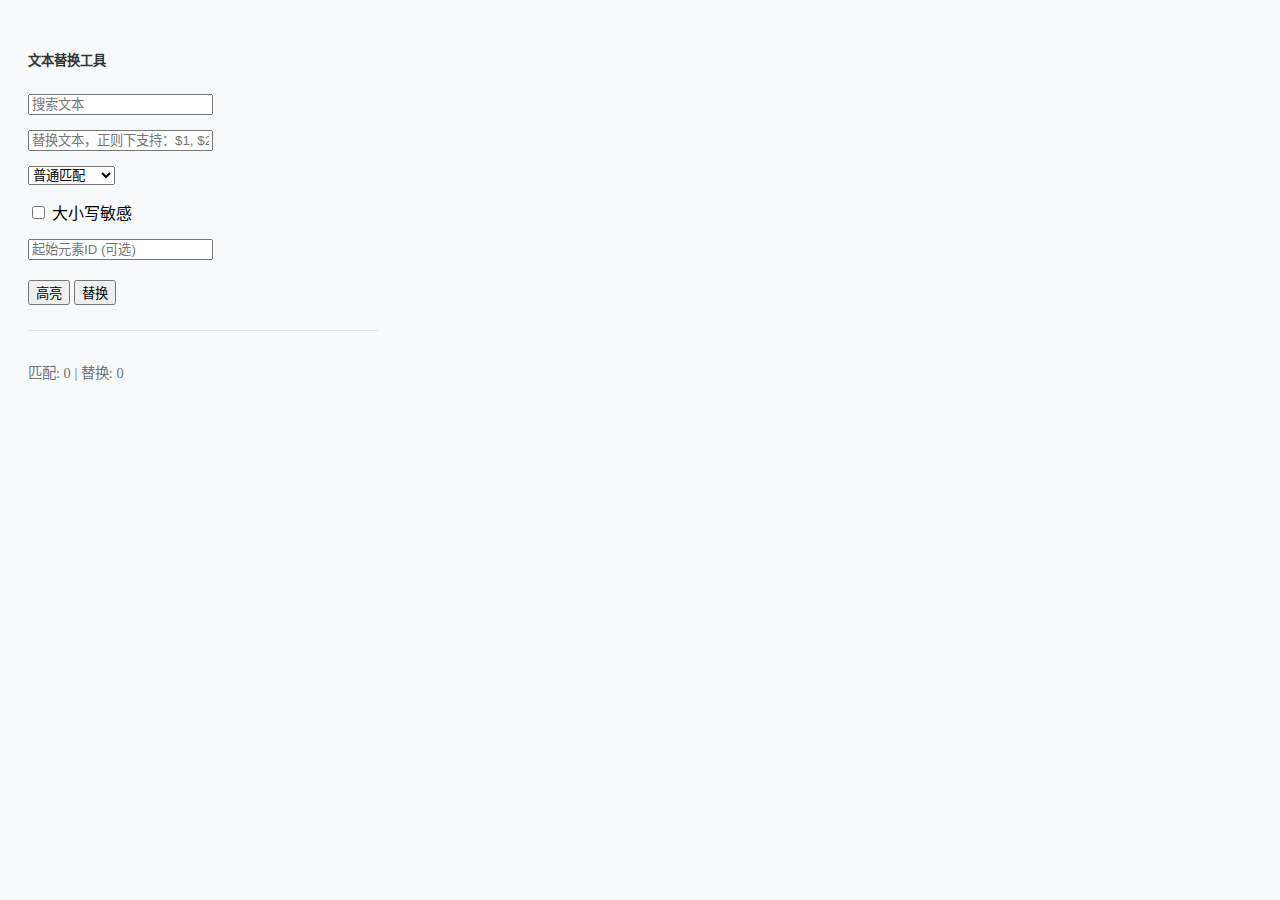
==== popup/popup.html @ f5e9fedb "Merge pull request #1 from shengyanli1982/dev" ====
<!DOCTYPE html>
<html lang="zh-CN">
    <head>
        <meta charset="UTF-8" />
        <meta name="viewport" content="width=device-width, initial-scale=1, shrink-to-fit=no" />
        <title>文本替换扩展</title>
        <link rel="stylesheet" href="bootstrap.min.css" />
        <link rel="stylesheet" href="popup.css" />
    </head>
    <body>
        <div class="container-fluid p-0">
            <h5 class="mb-3">文本替换工具</h5>
            <form>
                <div class="form-group">
                    <input type="text" class="form-control" id="searchText" placeholder="搜索文本" />
                </div>
                <div class="form-group">
                    <input
                        type="text"
                        class="form-control"
                        id="replaceText"
                        placeholder="替换文本，正则下支持：$1, $2, $3, ..."
                    />
                </div>
                <div class="form-group">
                    <select class="form-control" id="matchType">
                        <option value="normal">普通匹配</option>
                        <option value="regex">正则表达式</option>
                    </select>
                </div>
                <div class="form-check mb-3">
                    <input type="checkbox" class="form-check-input" id="caseSensitive" />
                    <label class="form-check-label" for="caseSensitive">大小写敏感</label>
                </div>
                <div class="form-group">
                    <input type="text" class="form-control" id="startElementId" placeholder="起始元素ID (可选)" />
                </div>
                <div class="btn-group d-flex mb-3" role="group">
                    <button type="button" class="btn btn-outline-primary" id="highlightButton">高亮</button>
                    <button type="button" class="btn btn-outline-primary" id="replaceButton">替换</button>
                </div>
            </form>
            <footer class="text-center">
                <p id="stats">匹配: 0 | 替换: 0</p>
            </footer>
        </div>

        <script src="jquery-3.6.4.min.js"></script>
        <script src="bootstrap.min.js"></script>
        <script src="popup.js"></script>
    </body>
</html>
---- popup/popup.css ----
body {
    width: 350px;
    padding: 20px;
    background-color: #f8f9fa;
}

h5 {
    color: #333;
    margin-bottom: 25px;
}

.form-group,
.form-check {
    margin-bottom: 15px;
}

.form-control:focus {
    border-color: #80bdff;
    box-shadow: 0 0 0 0.2rem rgba(0, 123, 255, 0.25);
}

.btn-group {
    width: 100%;
    margin-top: 20px;
    margin-bottom: 20px;
}

.btn-group .btn {
    flex: 1;
    transition: all 0.2s ease-in-out;
}

footer {
    margin-top: 25px;
    padding-top: 15px;
    border-top: 1px solid #dee2e6;
    font-size: 0.9em;
    color: #6c757d;
}
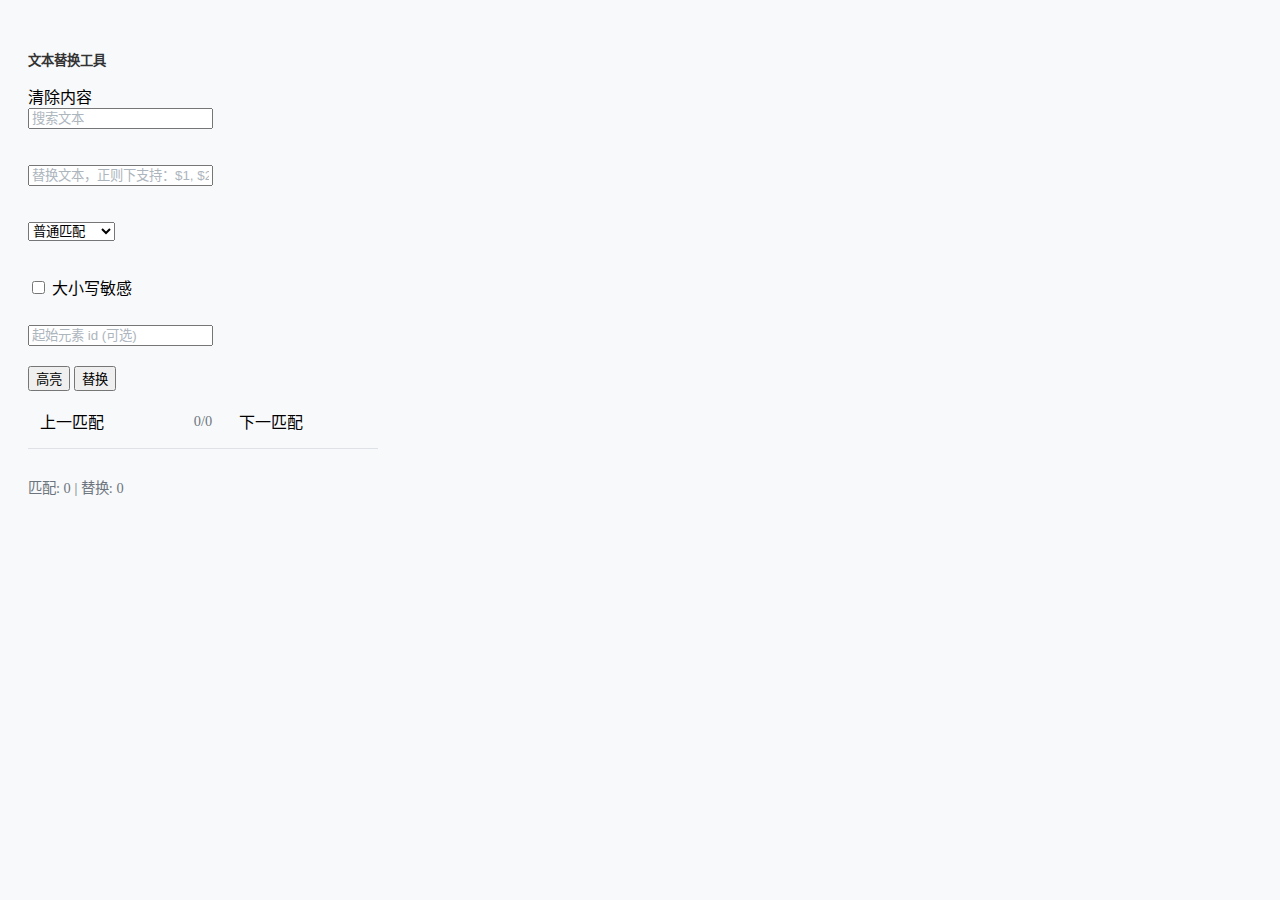
==== commit 89e0880f: "Optimize UI interface" ====
--- a/popup/popup.html
+++ b/popup/popup.html
@@ -5,11 +5,15 @@
         <meta name="viewport" content="width=device-width, initial-scale=1, shrink-to-fit=no" />
         <title>文本替换扩展</title>
         <link rel="stylesheet" href="bootstrap.min.css" />
+        <link rel="stylesheet" href="bootstrap-icons.min.css" />
         <link rel="stylesheet" href="popup.css" />
     </head>
     <body>
         <div class="container-fluid p-0">
-            <h5 class="mb-3">文本替换工具</h5>
+            <div class="d-flex justify-content-between align-items-center mb-3">
+                <h5 class="mb-0">文本替换工具</h5>
+                <a type="button" class="btn btn-link btn-sm" id="clearButton">清除内容</a>
+            </div>
             <form>
                 <div class="form-group">
                     <input type="text" class="form-control" id="searchText" placeholder="搜索文本" />
@@ -33,11 +37,30 @@
                     <label class="form-check-label" for="caseSensitive">大小写敏感</label>
                 </div>
                 <div class="form-group">
-                    <input type="text" class="form-control" id="startElementId" placeholder="起始元素ID (可选)" />
+                    <input type="text" class="form-control" id="startElementId" placeholder="起始元素 id (可选)" />
                 </div>
                 <div class="btn-group d-flex mb-3" role="group">
                     <button type="button" class="btn btn-outline-primary" id="highlightButton">高亮</button>
                     <button type="button" class="btn btn-outline-primary" id="replaceButton">替换</button>
+                </div>
+                <div
+                    class="btn-toolbar justify-content-between align-items-center flex-nowrap"
+                    role="toolbar"
+                    aria-label="导航工具栏"
+                >
+                    <div class="btn-group" role="group" aria-label="导航按钮组（左）">
+                        <a type="button" class="btn btn-link" id="previousButton">
+                            <i class="bi bi-caret-left-fill"></i>
+                            上一匹配
+                        </a>
+                    </div>
+                    <p id="nav-stats">0/0</p>
+                    <div class="btn-group" role="group" aria-label="导航按钮组（右）">
+                        <a type="button" class="btn btn-link" id="nextButton">
+                            下一匹配
+                            <i class="bi bi-caret-right-fill"></i>
+                        </a>
+                    </div>
                 </div>
             </form>
             <footer class="text-center">
--- a/popup/popup.css
+++ b/popup/popup.css
@@ -1,17 +1,24 @@
+/* 全局样式 */
 body {
     width: 350px;
     padding: 20px;
     background-color: #f8f9fa;
 }
 
+/* 排版 */
 h5 {
     color: #333;
-    margin-bottom: 25px;
+    margin-bottom: 15px;
 }
 
+/* 表单元素通用样式 */
 .form-group,
-.form-check {
-    margin-bottom: 15px;
+.form-check,
+.btn-group,
+#searchText,
+#replaceText,
+#matchType {
+    margin-bottom: 18px;
 }
 
 .form-control:focus {
@@ -19,10 +26,13 @@
     box-shadow: 0 0 0 0.2rem rgba(0, 123, 255, 0.25);
 }
 
+.form-check {
+    margin-top: -2px;
+}
+
+/* 按钮和按钮组 */
 .btn-group {
     width: 100%;
-    margin-top: 20px;
-    margin-bottom: 20px;
 }
 
 .btn-group .btn {
@@ -30,10 +40,50 @@
     transition: all 0.2s ease-in-out;
 }
 
+.btn-group.d-flex {
+    margin-top: 20px;
+}
+
+/* 工具栏 */
+.btn-toolbar {
+    margin: 12px 0;
+    display: flex;
+    align-items: center;
+    justify-content: space-between;
+}
+
+.btn-toolbar .btn-group {
+    margin-bottom: 0;
+}
+
+.btn-toolbar .btn {
+    padding: 0.375rem 0.75rem;
+}
+
+/* 导航统计 */
+#nav-stats {
+    padding: 0 15px;
+    font-size: 0.9em;
+    color: #6c757d;
+    margin: 0;
+    line-height: 1;
+}
+
+/* 特定元素 */
+#startElementId {
+    margin-top: 8px;
+}
+
+/* 页脚 */
 footer {
-    margin-top: 25px;
-    padding-top: 15px;
+    margin-top: 15px;
+    padding-top: 12px;
     border-top: 1px solid #dee2e6;
     font-size: 0.9em;
     color: #6c757d;
 }
+
+/* 输入框占位符样式 */
+::placeholder {
+    color: #adb5bd !important;
+}
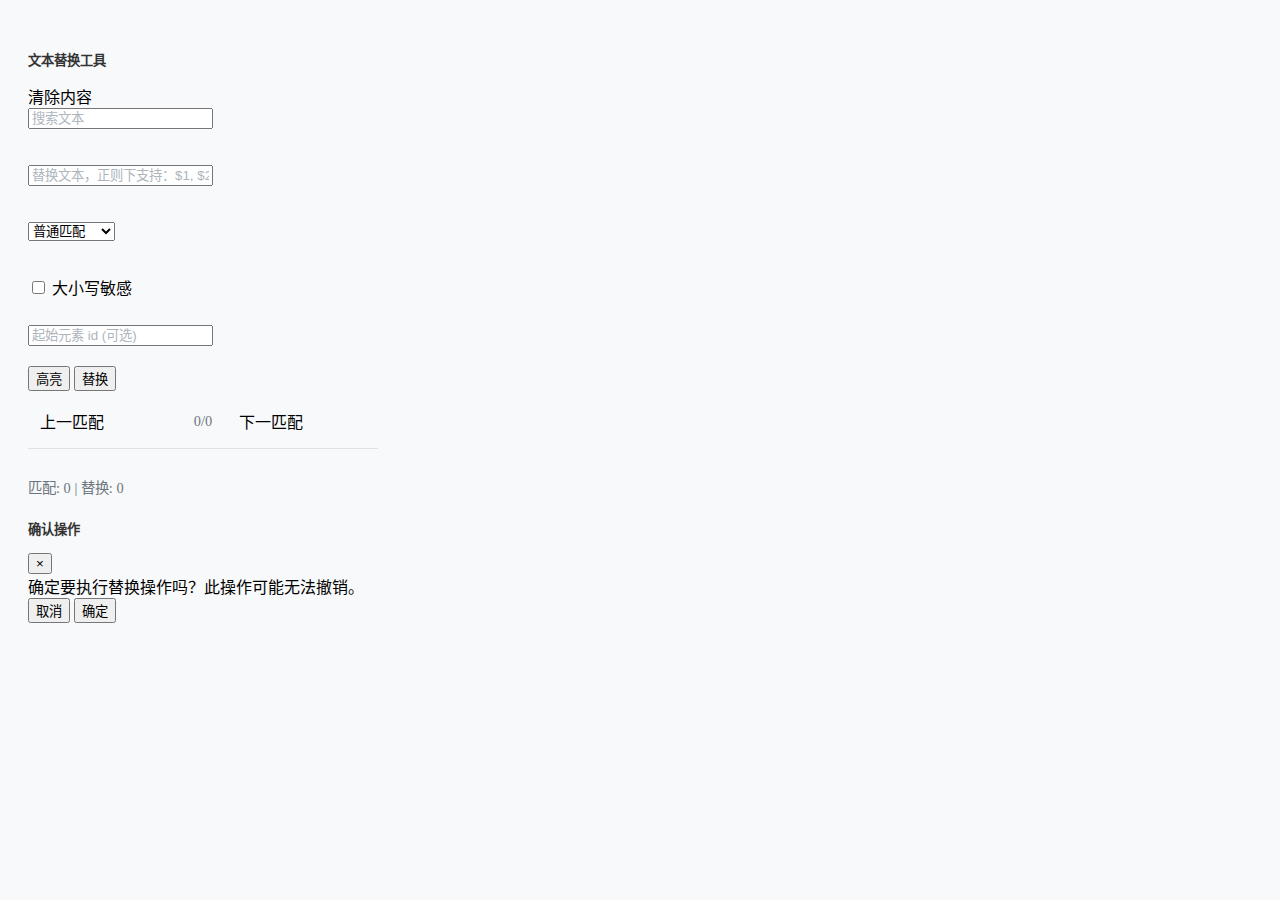
==== commit 26577f4c: "Merge pull request #4 from shengyanli1982/dev" ====
--- a/popup/popup.html
+++ b/popup/popup.html
@@ -68,6 +68,31 @@
             </footer>
         </div>
 
+        <div
+            class="modal fade"
+            id="confirmModal"
+            tabindex="-1"
+            role="dialog"
+            aria-labelledby="confirmModalLabel"
+            aria-hidden="true"
+        >
+            <div class="modal-dialog" role="document">
+                <div class="modal-content">
+                    <div class="modal-header">
+                        <h5 class="modal-title" id="confirmModalLabel">确认操作</h5>
+                        <button type="button" class="close" data-dismiss="modal" aria-label="Close">
+                            <span aria-hidden="true">&times;</span>
+                        </button>
+                    </div>
+                    <div class="modal-body">确定要执行替换操作吗？此操作可能无法撤销。</div>
+                    <div class="modal-footer">
+                        <button type="button" class="btn btn-secondary" data-dismiss="modal">取消</button>
+                        <button type="button" class="btn btn-primary" id="confirmReplace">确定</button>
+                    </div>
+                </div>
+            </div>
+        </div>
+
         <script src="jquery-3.6.4.min.js"></script>
         <script src="bootstrap.min.js"></script>
         <script src="popup.js"></script>
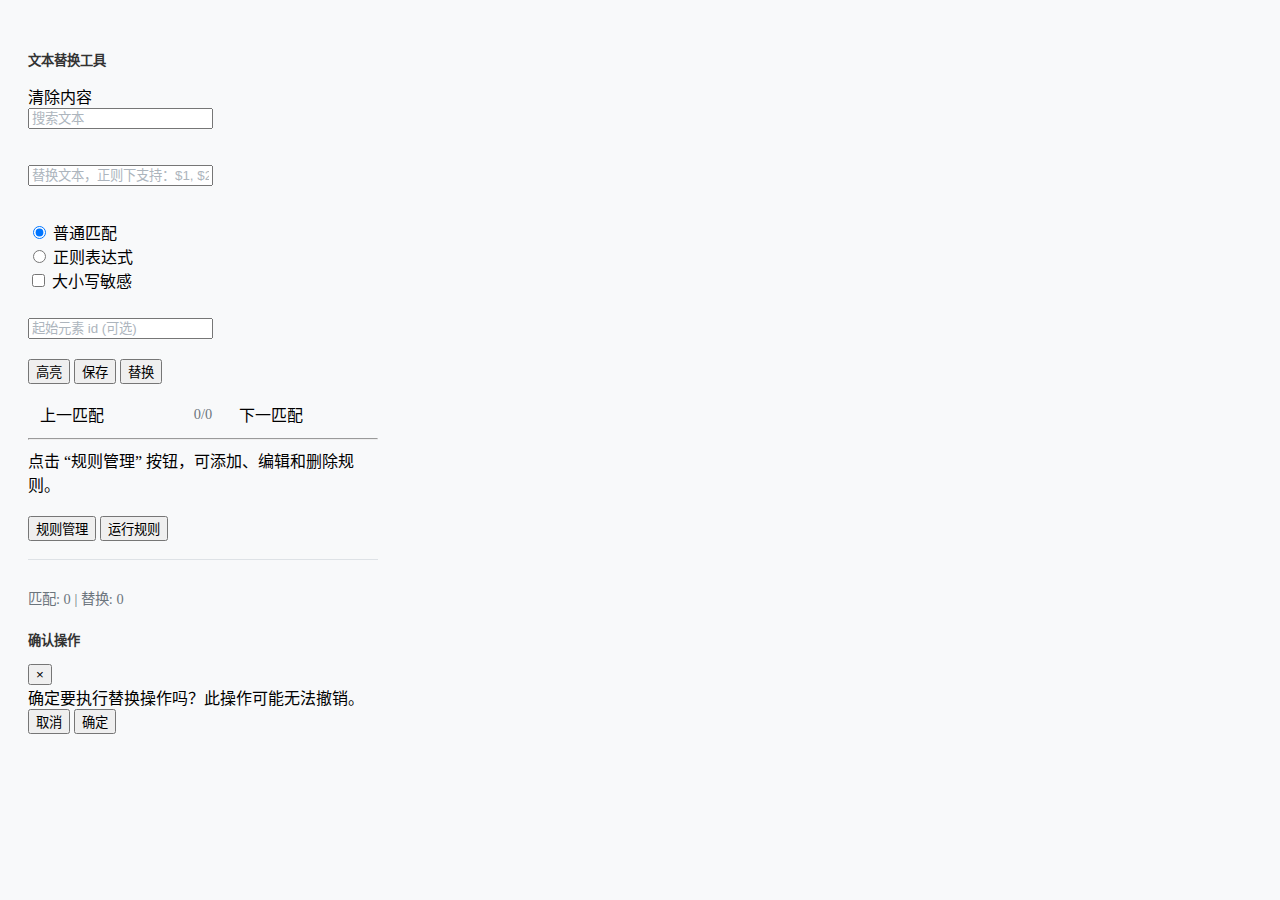
==== commit 41c6478c: "rule management interface is under development" ====
--- a/popup/popup.html
+++ b/popup/popup.html
@@ -12,7 +12,9 @@
         <div class="container-fluid p-0">
             <div class="d-flex justify-content-between align-items-center mb-3">
                 <h5 class="mb-0">文本替换工具</h5>
-                <a type="button" class="btn btn-link btn-sm" id="clearButton">清除内容</a>
+                <div class="d-flex justify-content-between">
+                    <a type="button" class="btn btn-link btn-sm" id="clearButton">清除内容</a>
+                </div>
             </div>
             <form>
                 <div class="form-group">
@@ -26,21 +28,41 @@
                         placeholder="替换文本，正则下支持：$1, $2, $3, ..."
                     />
                 </div>
-                <div class="form-group">
-                    <select class="form-control" id="matchType">
-                        <option value="normal">普通匹配</option>
-                        <option value="regex">正则表达式</option>
-                    </select>
-                </div>
-                <div class="form-check mb-3">
-                    <input type="checkbox" class="form-check-input" id="caseSensitive" />
-                    <label class="form-check-label" for="caseSensitive">大小写敏感</label>
+                <div class="form-group mb-3">
+                    <div class="d-flex justify-content-between align-items-center form-check form-check-inline">
+                        <div>
+                            <input
+                                type="radio"
+                                class="form-check-input"
+                                name="matchType"
+                                id="normalMatch"
+                                value="normal"
+                                checked
+                            />
+                            <label class="form-check-label" for="normalMatch">普通匹配</label>
+                        </div>
+                        <div>
+                            <input
+                                type="radio"
+                                class="form-check-input"
+                                name="matchType"
+                                id="regexMatch"
+                                value="regex"
+                            />
+                            <label class="form-check-label" for="regexMatch">正则表达式</label>
+                        </div>
+                        <div>
+                            <input type="checkbox" class="form-check-input" id="caseSensitive" />
+                            <label class="form-check-label" for="caseSensitive">大小写敏感</label>
+                        </div>
+                    </div>
                 </div>
                 <div class="form-group">
                     <input type="text" class="form-control" id="startElementId" placeholder="起始元素 id (可选)" />
                 </div>
                 <div class="btn-group d-flex mb-3" role="group">
                     <button type="button" class="btn btn-outline-primary" id="highlightButton">高亮</button>
+                    <button type="button" class="btn btn-outline-primary" id="saveRoleButton">保存</button>
                     <button type="button" class="btn btn-outline-primary" id="replaceButton">替换</button>
                 </div>
                 <div
@@ -63,6 +85,12 @@
                     </div>
                 </div>
             </form>
+            <hr />
+            <div>点击 “规则管理” 按钮，可添加、编辑和删除规则。</div>
+            <div class="btn-group d-flex mb-3" role="group">
+                <button type="button" class="btn btn-outline-primary" id="rolesManagementButton">规则管理</button>
+                <button type="button" class="btn btn-outline-primary" id="runRolesButton">运行规则</button>
+            </div>
             <footer class="text-center">
                 <p id="stats">匹配: 0 | 替换: 0</p>
             </footer>
